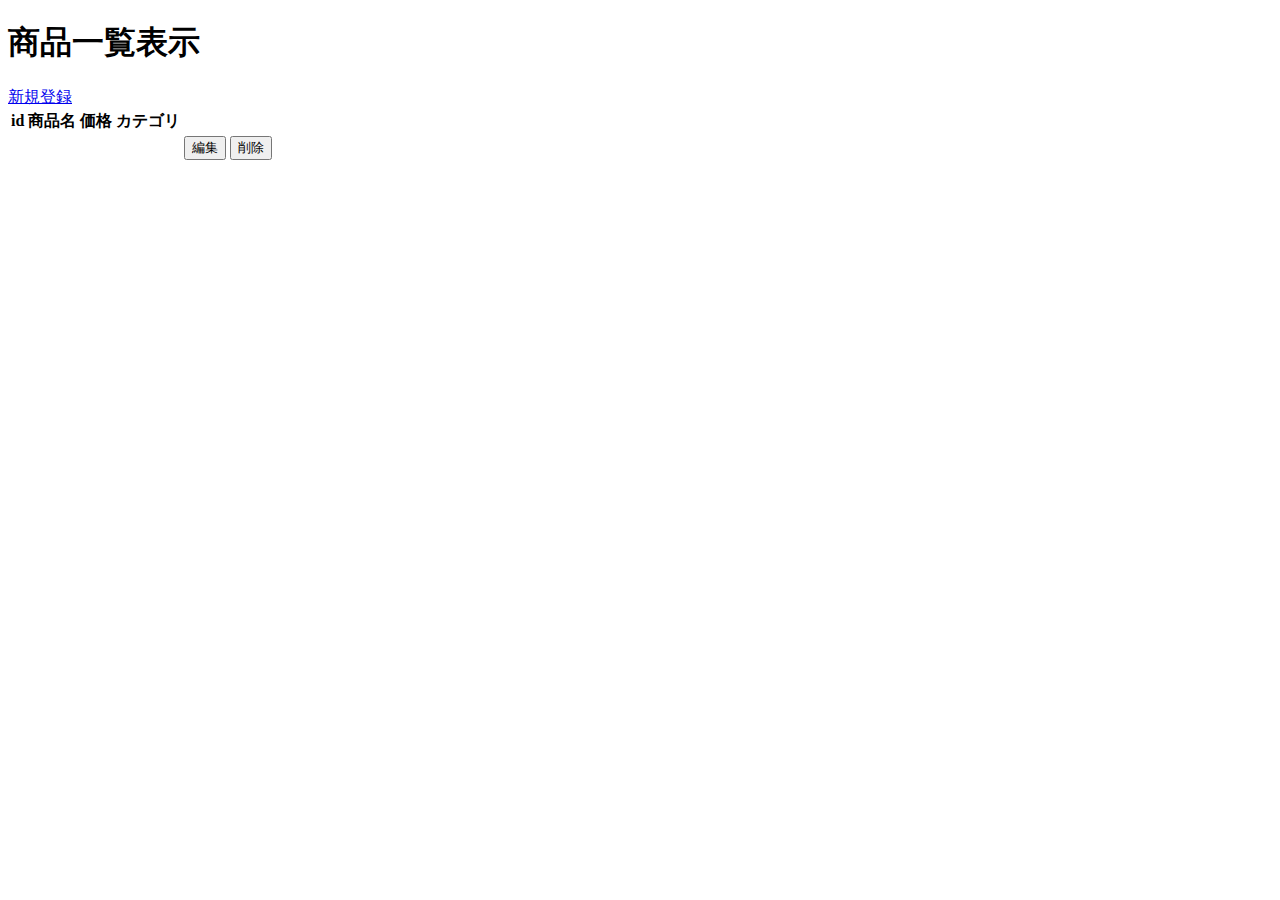
==== src/main/resources/templates/item/index.html @ 4720f0b8 "relation error" ====
<!DOCTYPE html>
<html xmlns:th="http://www.thymeleaf.org">
	<head>
		<meta charset="UTF-8">
		<title>商品一覧表示</title>
	</head>
	<body>
		<h1>商品一覧表示</h1>
		<div>
			<a href="/item/new">新規登録</a>
		</div>
		<table>
			<thead>
				<tr>
					<th>id</th>
					<th>商品名</th>
					<th>価格</th>
					<th>カテゴリ</th>
					<th></th>
					<th></th>
				</tr>
			</thead>
			<tbody>
				<tr th:each="item: ${items}">
					<td th:text="${item.id}"></td>
					<td th:text="${item.name}"></td>
					<td th:text="${item.price}"></td>
					<td th:text="${item.category.name}"></td>
					<td>
						<form th:action="@{/item/edit/{id}(id=${item.id})}" method="get">
							<input type="submit" value="編集">
						</form>
					</td>
					<td>
						<form th:action="@{/item/delete/{id}(id=${item.id})}" method="post">
							<input type="submit" value="削除">
						</form>
					</td>
				</tr>
			</tbody>
		</table>
	</body>
</html>
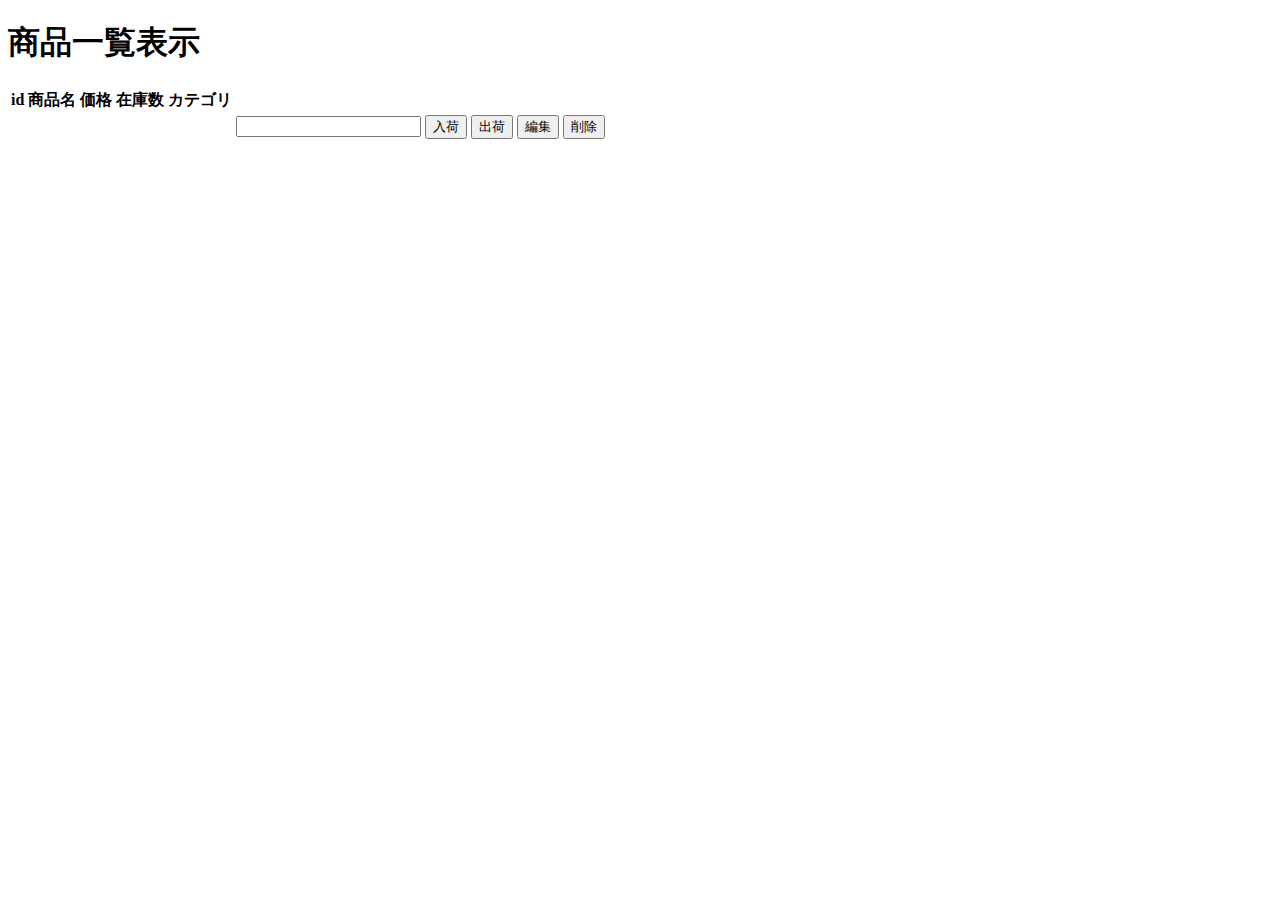
==== commit 9c087b6c: "Add css" ====
--- a/src/main/resources/templates/item/index.html
+++ b/src/main/resources/templates/item/index.html
@@ -1,21 +1,21 @@
 <!DOCTYPE html>
-<html xmlns:th="http://www.thymeleaf.org">
+<html xmlns:th="http://www.thymeleaf.org" th:replace="~{layout/base :: layout(~{::title}, ~{::link}, ~{::body/content()})}">
 	<head>
 		<meta charset="UTF-8">
 		<title>商品一覧表示</title>
+		<link rel="stylesheet" href="/css/item/index.css">
 	</head>
 	<body>
 		<h1>商品一覧表示</h1>
-		<div>
-			<a href="/item/new">新規登録</a>
-		</div>
 		<table>
 			<thead>
 				<tr>
 					<th>id</th>
 					<th>商品名</th>
 					<th>価格</th>
+					<th>在庫数</th>
 					<th>カテゴリ</th>
+					<th class="tbl-stock"></th>
 					<th></th>
 					<th></th>
 				</tr>
@@ -25,15 +25,23 @@
 					<td th:text="${item.id}"></td>
 					<td th:text="${item.name}"></td>
 					<td th:text="${item.price}"></td>
+					<td th:text="${item.stock}"></td>
 					<td th:text="${item.category.name}"></td>
 					<td>
+						<form th:action="@{/item/stock/{id}(id=${item.id})}" method="post">
+							<input class="tbl-form" type="number" name="stock">
+							<input class="tbl-stock-btn" type="submit" name="in" value="入荷">
+							<input class="tbl-stock-btn" type="submit" name="out" value="出荷">
+						</form>
+					</td>
+					<td>
 						<form th:action="@{/item/edit/{id}(id=${item.id})}" method="get">
-							<input type="submit" value="編集">
+							<input class="tbl-btn" type="submit" value="編集">
 						</form>
 					</td>
 					<td>
 						<form th:action="@{/item/delete/{id}(id=${item.id})}" method="post">
-							<input type="submit" value="削除">
+							<input class="tbl-btn" type="submit" value="削除">
 						</form>
 					</td>
 				</tr>
